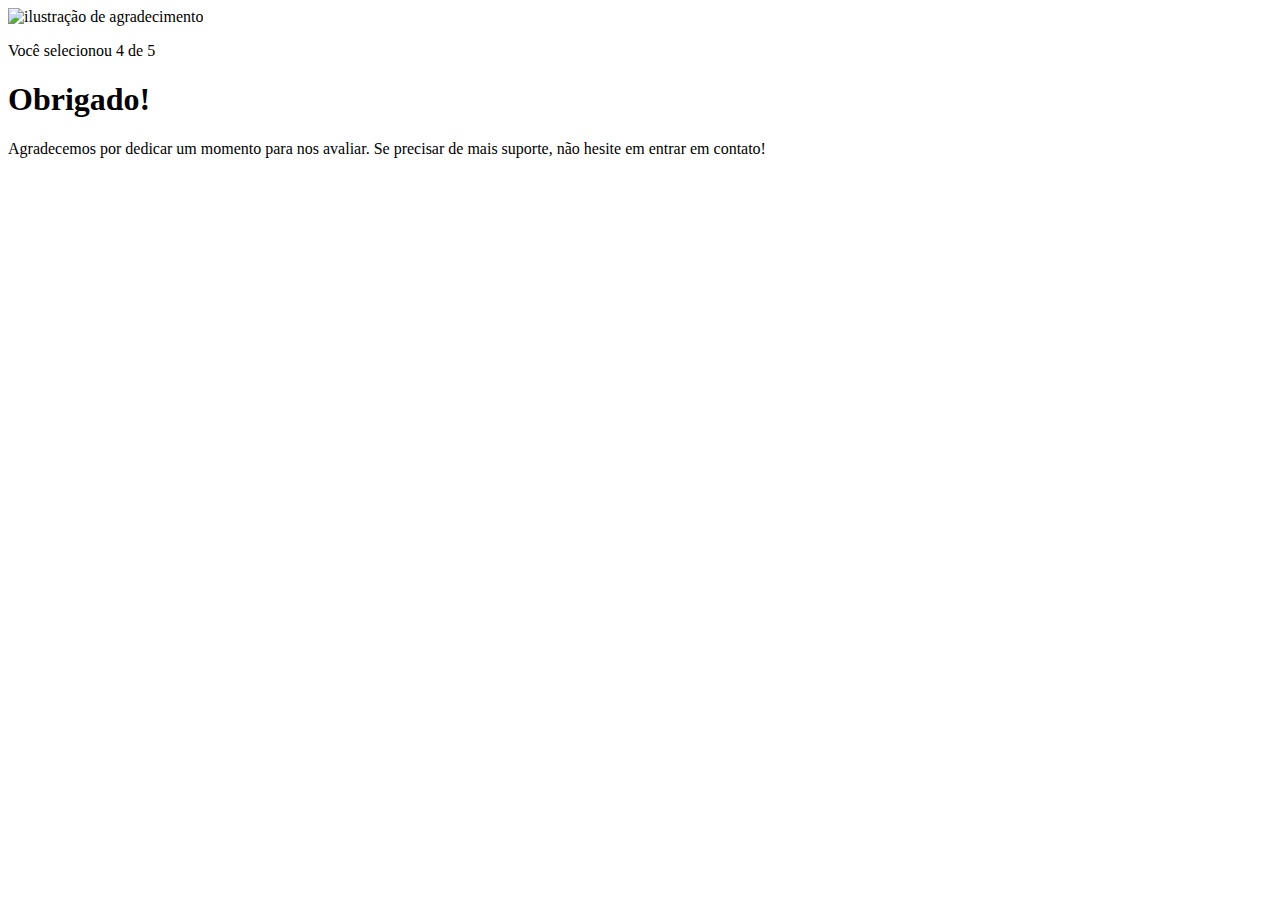
==== pages/agradecimento.html @ 05e5ce01 "sexto commit do index.html e primeiro commit do agradecimento.html e primeiro commit do agradeciment" ====
<!DOCTYPE html>
<html lang="en">
<head>
    <meta charset="UTF-8">
    <meta name="viewport" content="width=device-width, initial-scale=1.0">
    <link rel="stylesheet" href="agradecimento.css">
    <title>Feedback - Agradecimento</title>
</head>
<body>
    <div class="card">
        <img src="../images/illustration-thank-you.svg" alt="ilustração de agradecimento">

        <p>Você selecionou 4 de 5</p>

        <h1>Obrigado!</h1>

        <p>Agradecemos por dedicar um momento para nos avaliar. Se precisar de mais suporte, não hesite em entrar em contato!</p>
        
    </div>
</body>
</html>
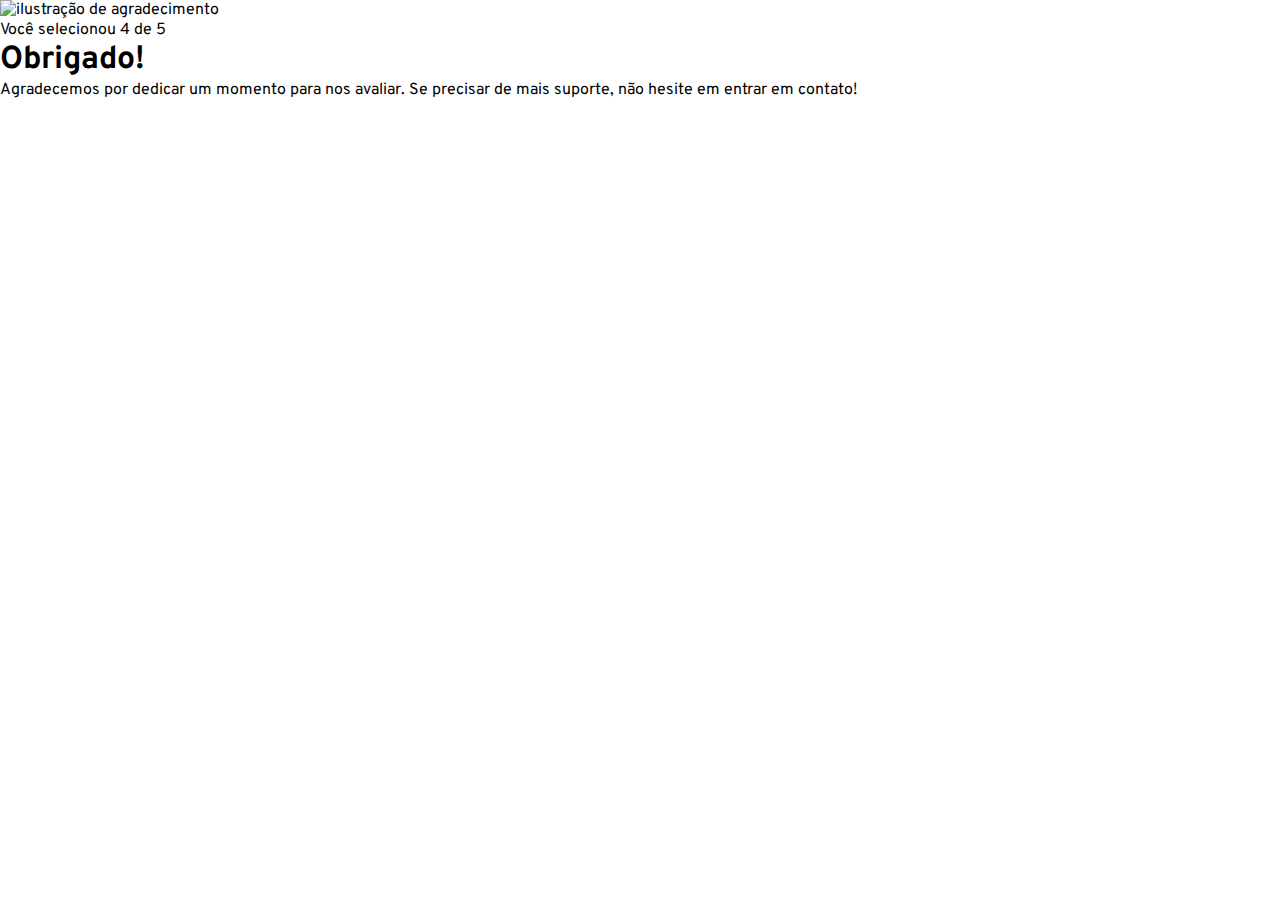
==== commit cc203d0c: "segundo commit do agradecimento.html e segundo commit do agradecimento.css" ====
--- a/pages/agradecimento.html
+++ b/pages/agradecimento.html
@@ -4,6 +4,9 @@
     <meta charset="UTF-8">
     <meta name="viewport" content="width=device-width, initial-scale=1.0">
     <link rel="stylesheet" href="agradecimento.css">
+    <link rel="preconnect" href="https://fonts.googleapis.com">
+    <link rel="preconnect" href="https://fonts.gstatic.com" crossorigin>
+    <link href="https://fonts.googleapis.com/css2?family=Overpass:ital,wght@0,100..900;1,100..900&display=swap" rel="stylesheet">
     <title>Feedback - Agradecimento</title>
 </head>
 <body>
@@ -15,7 +18,7 @@
         <h1>Obrigado!</h1>
 
         <p>Agradecemos por dedicar um momento para nos avaliar. Se precisar de mais suporte, não hesite em entrar em contato!</p>
-        
+
     </div>
 </body>
 </html>--- a/pages/agradecimento.css
+++ b/pages/agradecimento.css
@@ -0,0 +1,17 @@
+* {
+    margin: 0;
+    padding: 0;
+    box-sizing: border-box;
+    font-family: "Overpass", sans-serif;
+    -webkit-font-smoothing: antialiased;
+}
+
+:root {
+    --dark-blue: #262e38;
+    --light-grey: #969FAD;
+    --medium-grey: #7C8798;
+    --orange: #FC7614;
+    --white: #FFF;
+    --very-dark-blue: #131518;
+    --black-gradient: radial-gradient(98.96% 98.96% at 50% 0%, #232A34 0%, #181E27 100%);
+}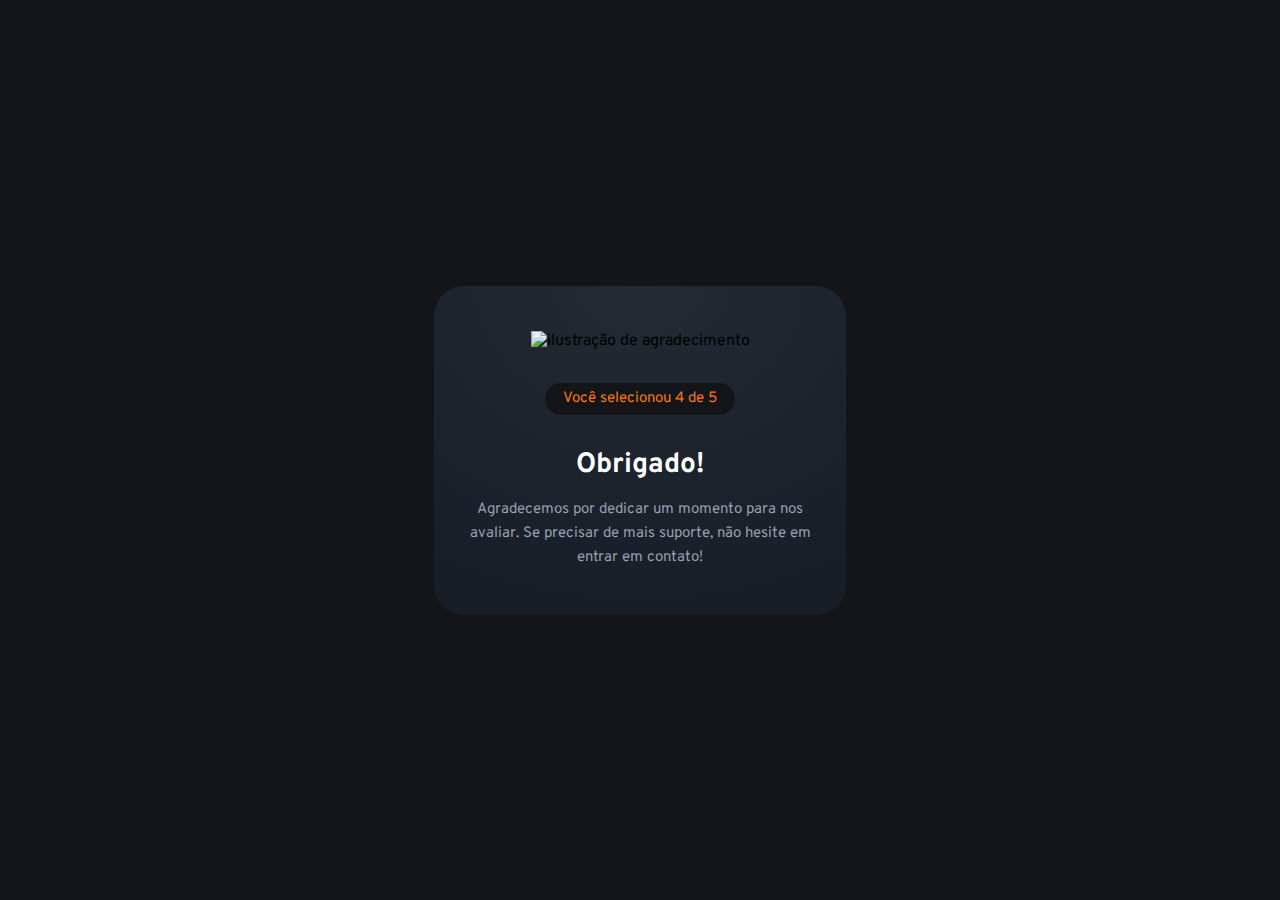
==== commit 724d7025: "terceiro commit do agradecimento.html e quarto commit do agradecimento.css" ====
--- a/pages/agradecimento.html
+++ b/pages/agradecimento.html
@@ -13,7 +13,7 @@
     <div class="card">
         <img src="../images/illustration-thank-you.svg" alt="ilustração de agradecimento">
 
-        <p>Você selecionou 4 de 5</p>
+        <p class="paragrafo_nota">Você selecionou 4 de 5</p>
 
         <h1>Obrigado!</h1>
 
--- a/pages/agradecimento.css
+++ b/pages/agradecimento.css
@@ -14,4 +14,49 @@
     --white: #FFF;
     --very-dark-blue: #131518;
     --black-gradient: radial-gradient(98.96% 98.96% at 50% 0%, #232A34 0%, #181E27 100%);
-}+}
+
+body {
+    background-color: var(--very-dark-blue);
+    height: 100svh;
+    display: flex;
+    justify-content: center;
+    align-items: center;
+}
+
+.card {
+    background: var(--black-gradient);
+    text-align: center;
+    max-width: 412px;
+    padding: 45px  32px;
+    border-radius: 30px;
+}
+
+.card img {
+    margin-bottom: 32px;
+}
+
+.card .paragrafo_nota {
+    background-color: var(--very-dark-blue);
+    width: fit-content;
+    margin-inline: auto;
+    padding: 4px 18px;
+    border-radius: 22px;
+
+    font-size: 15px;
+    color: var(--orange);
+    margin-bottom: 32px;
+}
+
+.card h1 {
+    color: var(--white);
+    font-size: 28px;
+    margin-bottom: 15px;
+}
+
+.card p {
+    color: var(--light-grey);
+    font-size: 15px;
+    line-height: 24px;
+}
+
